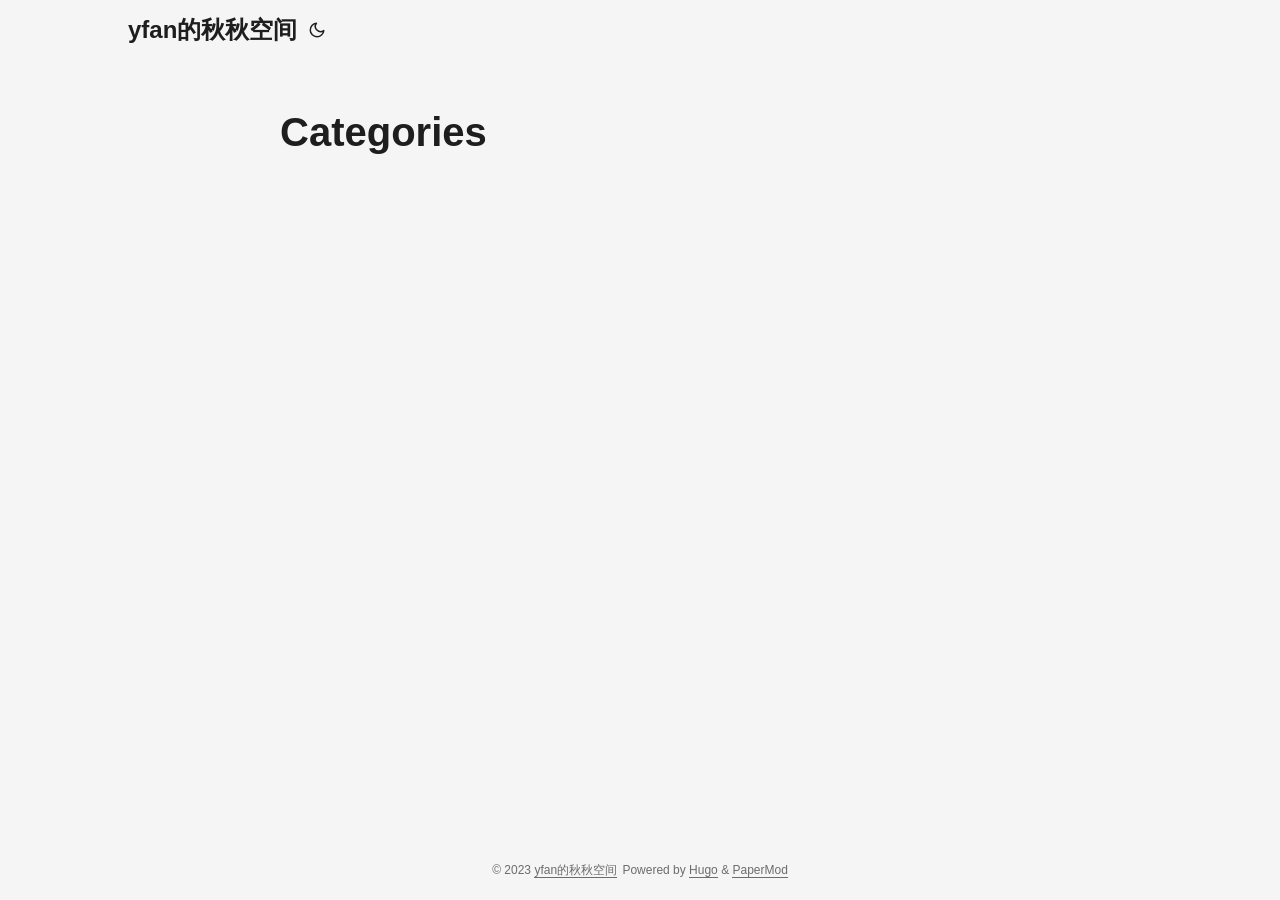
==== categories/index.html @ 94bdbe5a "20230319 new theme and klipper blog" ====
<!DOCTYPE html>
<html lang="en" dir="auto">

<head><meta charset="utf-8">
<meta http-equiv="X-UA-Compatible" content="IE=edge">
<meta name="viewport" content="width=device-width, initial-scale=1, shrink-to-fit=no">
<meta name="robots" content="index, follow">
<title>Categories | yfan的秋秋空间</title>
<meta name="keywords" content="">
<meta name="description" content="">
<meta name="author" content="">
<link rel="canonical" href="http://yfan.website/categories/">
<link crossorigin="anonymous" href="/assets/css/stylesheet.6a98292fb8fa8cf0f3ba4042d4b75515c04267550f3ad49ff6271b5af9562443.css" integrity="sha256-apgpL7j6jPDzukBC1LdVFcBCZ1UPOtSf9icbWvlWJEM=" rel="preload stylesheet" as="style">
<link rel="icon" href="http://yfan.website/favicon.ico">
<link rel="icon" type="image/png" sizes="16x16" href="http://yfan.website/favicon-16x16.png">
<link rel="icon" type="image/png" sizes="32x32" href="http://yfan.website/favicon-32x32.png">
<link rel="apple-touch-icon" href="http://yfan.website/apple-touch-icon.png">
<link rel="mask-icon" href="http://yfan.website/safari-pinned-tab.svg">
<meta name="theme-color" content="#2e2e33">
<meta name="msapplication-TileColor" content="#2e2e33">
<link rel="alternate" type="application/rss+xml" href="http://yfan.website/categories/index.xml">
<noscript>
    <style>
        #theme-toggle,
        .top-link {
            display: none;
        }

    </style>
    <style>
        @media (prefers-color-scheme: dark) {
            :root {
                --theme: rgb(29, 30, 32);
                --entry: rgb(46, 46, 51);
                --primary: rgb(218, 218, 219);
                --secondary: rgb(155, 156, 157);
                --tertiary: rgb(65, 66, 68);
                --content: rgb(196, 196, 197);
                --hljs-bg: rgb(46, 46, 51);
                --code-bg: rgb(55, 56, 62);
                --border: rgb(51, 51, 51);
            }

            .list {
                background: var(--theme);
            }

            .list:not(.dark)::-webkit-scrollbar-track {
                background: 0 0;
            }

            .list:not(.dark)::-webkit-scrollbar-thumb {
                border-color: var(--theme);
            }
        }

    </style>
</noscript><meta property="og:title" content="Categories" />
<meta property="og:description" content="" />
<meta property="og:type" content="website" />
<meta property="og:url" content="http://yfan.website/categories/" />

<meta name="twitter:card" content="summary"/>
<meta name="twitter:title" content="Categories"/>
<meta name="twitter:description" content=""/>

</head>

<body class="list" id="top">
<script>
    if (localStorage.getItem("pref-theme") === "dark") {
        document.body.classList.add('dark');
    } else if (localStorage.getItem("pref-theme") === "light") {
        document.body.classList.remove('dark')
    } else if (window.matchMedia('(prefers-color-scheme: dark)').matches) {
        document.body.classList.add('dark');
    }

</script>

<header class="header">
    <nav class="nav">
        <div class="logo">
            <a href="http://yfan.website/" accesskey="h" title="yfan的秋秋空间 (Alt + H)">yfan的秋秋空间</a>
            <div class="logo-switches">
                <button id="theme-toggle" accesskey="t" title="(Alt + T)">
                    <svg id="moon" xmlns="http://www.w3.org/2000/svg" width="24" height="18" viewBox="0 0 24 24"
                        fill="none" stroke="currentColor" stroke-width="2" stroke-linecap="round"
                        stroke-linejoin="round">
                        <path d="M21 12.79A9 9 0 1 1 11.21 3 7 7 0 0 0 21 12.79z"></path>
                    </svg>
                    <svg id="sun" xmlns="http://www.w3.org/2000/svg" width="24" height="18" viewBox="0 0 24 24"
                        fill="none" stroke="currentColor" stroke-width="2" stroke-linecap="round"
                        stroke-linejoin="round">
                        <circle cx="12" cy="12" r="5"></circle>
                        <line x1="12" y1="1" x2="12" y2="3"></line>
                        <line x1="12" y1="21" x2="12" y2="23"></line>
                        <line x1="4.22" y1="4.22" x2="5.64" y2="5.64"></line>
                        <line x1="18.36" y1="18.36" x2="19.78" y2="19.78"></line>
                        <line x1="1" y1="12" x2="3" y2="12"></line>
                        <line x1="21" y1="12" x2="23" y2="12"></line>
                        <line x1="4.22" y1="19.78" x2="5.64" y2="18.36"></line>
                        <line x1="18.36" y1="5.64" x2="19.78" y2="4.22"></line>
                    </svg>
                </button>
            </div>
        </div>
        <ul id="menu">
        </ul>
    </nav>
</header>
<main class="main">
<header class="page-header">
    <h1>Categories</h1>
</header>

<ul class="terms-tags">
</ul>
    </main>
    
<footer class="footer">
    <span>&copy; 2023 <a href="http://yfan.website/">yfan的秋秋空间</a></span>
    <span>
        Powered by
        <a href="https://gohugo.io/" rel="noopener noreferrer" target="_blank">Hugo</a> &
        <a href="https://github.com/adityatelange/hugo-PaperMod/" rel="noopener" target="_blank">PaperMod</a>
    </span>
</footer>
<a href="#top" aria-label="go to top" title="Go to Top (Alt + G)" class="top-link" id="top-link" accesskey="g">
    <svg xmlns="http://www.w3.org/2000/svg" viewBox="0 0 12 6" fill="currentColor">
        <path d="M12 6H0l6-6z" />
    </svg>
</a>

<script>
    let menu = document.getElementById('menu')
    if (menu) {
        menu.scrollLeft = localStorage.getItem("menu-scroll-position");
        menu.onscroll = function () {
            localStorage.setItem("menu-scroll-position", menu.scrollLeft);
        }
    }

    document.querySelectorAll('a[href^="#"]').forEach(anchor => {
        anchor.addEventListener("click", function (e) {
            e.preventDefault();
            var id = this.getAttribute("href").substr(1);
            if (!window.matchMedia('(prefers-reduced-motion: reduce)').matches) {
                document.querySelector(`[id='${decodeURIComponent(id)}']`).scrollIntoView({
                    behavior: "smooth"
                });
            } else {
                document.querySelector(`[id='${decodeURIComponent(id)}']`).scrollIntoView();
            }
            if (id === "top") {
                history.replaceState(null, null, " ");
            } else {
                history.pushState(null, null, `#${id}`);
            }
        });
    });

</script>
<script>
    var mybutton = document.getElementById("top-link");
    window.onscroll = function () {
        if (document.body.scrollTop > 800 || document.documentElement.scrollTop > 800) {
            mybutton.style.visibility = "visible";
            mybutton.style.opacity = "1";
        } else {
            mybutton.style.visibility = "hidden";
            mybutton.style.opacity = "0";
        }
    };

</script>
<script>
    document.getElementById("theme-toggle").addEventListener("click", () => {
        if (document.body.className.includes("dark")) {
            document.body.classList.remove('dark');
            localStorage.setItem("pref-theme", 'light');
        } else {
            document.body.classList.add('dark');
            localStorage.setItem("pref-theme", 'dark');
        }
    })

</script>
</body>

</html>
---- assets/css/stylesheet.6a98292fb8fa8cf0f3ba4042d4b75515c04267550f3ad49ff6271b5af9562443.css ----
/*
  PaperMod v7
  License: MIT https://github.com/adityatelange/hugo-PaperMod/blob/master/LICENSE
  Copyright (c) 2020 nanxiaobei and adityatelange
  Copyright (c) 2021-2023 adityatelange
*/
:root{--gap:24px;--content-gap:20px;--nav-width:1024px;--main-width:720px;--header-height:60px;--footer-height:60px;--radius:8px;--theme:rgb(255, 255, 255);--entry:rgb(255, 255, 255);--primary:rgb(30, 30, 30);--secondary:rgb(108, 108, 108);--tertiary:rgb(214, 214, 214);--content:rgb(31, 31, 31);--hljs-bg:rgb(28, 29, 33);--code-bg:rgb(245, 245, 245);--border:rgb(238, 238, 238)}.dark{--theme:rgb(29, 30, 32);--entry:rgb(46, 46, 51);--primary:rgb(218, 218, 219);--secondary:rgb(155, 156, 157);--tertiary:rgb(65, 66, 68);--content:rgb(196, 196, 197);--hljs-bg:rgb(46, 46, 51);--code-bg:rgb(55, 56, 62);--border:rgb(51, 51, 51)}.list{background:var(--code-bg)}.dark.list{background:var(--theme)}*,::after,::before{box-sizing:border-box}html{-webkit-tap-highlight-color:transparent;overflow-y:scroll}a,button,body,h1,h2,h3,h4,h5,h6{color:var(--primary)}body{font-family:-apple-system,BlinkMacSystemFont,segoe ui,Roboto,Oxygen,Ubuntu,Cantarell,open sans,helvetica neue,sans-serif;font-size:18px;line-height:1.6;word-break:break-word;background:var(--theme)}article,aside,figcaption,figure,footer,header,hgroup,main,nav,section,table{display:block}h1,h2,h3,h4,h5,h6{line-height:1.2}h1,h2,h3,h4,h5,h6,p{margin-top:0;margin-bottom:0}ul{padding:0}a{text-decoration:none}body,figure,ul{margin:0}table{width:100%;border-collapse:collapse;border-spacing:0;overflow-x:auto;word-break:keep-all}button,input,textarea{padding:0;font:inherit;background:0 0;border:0}input,textarea{outline:0}button,input[type=button],input[type=submit]{cursor:pointer}input:-webkit-autofill,textarea:-webkit-autofill{box-shadow:0 0 0 50px var(--theme)inset}img{display:block;max-width:100%}.not-found{position:absolute;left:0;right:0;display:flex;align-items:center;justify-content:center;height:80%;font-size:160px;font-weight:700}.archive-posts{width:100%;font-size:16px}.archive-year{margin-top:40px}.archive-year:not(:last-of-type){border-bottom:2px solid var(--border)}.archive-month{display:flex;align-items:flex-start;padding:10px 0}.archive-month-header{margin:25px 0;width:200px}.archive-month:not(:last-of-type){border-bottom:1px solid var(--border)}.archive-entry{position:relative;padding:5px;margin:10px 0}.archive-entry-title{margin:5px 0;font-weight:400}.archive-count,.archive-meta{color:var(--secondary);font-size:14px}.footer,.top-link{font-size:12px;color:var(--secondary)}.footer{max-width:calc(var(--main-width) + var(--gap) * 2);margin:auto;padding:calc((var(--footer-height) - var(--gap))/2)var(--gap);text-align:center;line-height:24px}.footer span{margin-inline-start:1px;margin-inline-end:1px}.footer span:last-child{white-space:nowrap}.footer a{color:inherit;border-bottom:1px solid var(--secondary)}.footer a:hover{border-bottom:1px solid var(--primary)}.top-link{visibility:hidden;position:fixed;bottom:60px;right:30px;z-index:99;background:var(--tertiary);width:42px;height:42px;padding:12px;border-radius:64px;transition:visibility .5s,opacity .8s linear}.top-link,.top-link svg{filter:drop-shadow(0 0 0 var(--theme))}.footer a:hover,.top-link:hover{color:var(--primary)}.top-link:focus,#theme-toggle:focus{outline:0}.nav{display:flex;flex-wrap:wrap;justify-content:space-between;max-width:calc(var(--nav-width) + var(--gap) * 2);margin-inline-start:auto;margin-inline-end:auto;line-height:var(--header-height)}.nav a{display:block}.logo,#menu{display:flex;margin:auto var(--gap)}.logo{flex-wrap:inherit}.logo a{font-size:24px;font-weight:700}.logo a img,.logo a svg{display:inline;vertical-align:middle;pointer-events:none;transform:translate(0,-10%);border-radius:6px;margin-inline-end:8px}button#theme-toggle{font-size:26px;margin:auto 4px}body.dark #moon{vertical-align:middle;display:none}body:not(.dark) #sun{display:none}#menu{list-style:none;word-break:keep-all;overflow-x:auto;white-space:nowrap}#menu li+li{margin-inline-start:var(--gap)}#menu a{font-size:16px}#menu .active{font-weight:500;border-bottom:2px solid}.lang-switch li,.lang-switch ul,.logo-switches{display:inline-flex;margin:auto 4px}.lang-switch{display:flex;flex-wrap:inherit}.lang-switch a{margin:auto 3px;font-size:16px;font-weight:500}.logo-switches{flex-wrap:inherit}.main{position:relative;min-height:calc(100vh - var(--header-height) - var(--footer-height));max-width:calc(var(--main-width) + var(--gap) * 2);margin:auto;padding:var(--gap)}.page-header h1{font-size:40px}.pagination{display:flex}.pagination a{color:var(--theme);font-size:13px;line-height:36px;background:var(--primary);border-radius:calc(36px/2);padding:0 16px}.pagination .next{margin-inline-start:auto}.social-icons{padding:12px 0}.social-icons a:not(:last-of-type){margin-inline-end:12px}.social-icons a svg{height:26px;width:26px}code{direction:ltr}div.highlight,pre{position:relative}.copy-code{display:none;position:absolute;top:4px;right:4px;color:rgba(255,255,255,.8);background:rgba(78,78,78,.8);border-radius:var(--radius);padding:0 5px;font-size:14px;user-select:none}div.highlight:hover .copy-code,pre:hover .copy-code{display:block}.first-entry{position:relative;display:flex;flex-direction:column;justify-content:center;min-height:320px;margin:var(--gap)0 calc(var(--gap) * 2)}.first-entry .entry-header{overflow:hidden;display:-webkit-box;-webkit-box-orient:vertical;-webkit-line-clamp:3}.first-entry .entry-header h1{font-size:34px;line-height:1.3}.first-entry .entry-content{margin:14px 0;font-size:16px;-webkit-line-clamp:3}.first-entry .entry-footer{font-size:14px}.home-info .entry-content{-webkit-line-clamp:unset}.post-entry{position:relative;margin-bottom:var(--gap);padding:var(--gap);background:var(--entry);border-radius:var(--radius);transition:transform .1s;border:1px solid var(--border)}.post-entry:active{transform:scale(.96)}.tag-entry .entry-cover{display:none}.entry-header h2{font-size:24px;line-height:1.3}.entry-content{margin:8px 0;color:var(--secondary);font-size:14px;line-height:1.6;overflow:hidden;display:-webkit-box;-webkit-box-orient:vertical;-webkit-line-clamp:2}.entry-footer{color:var(--secondary);font-size:13px}.entry-link{position:absolute;left:0;right:0;top:0;bottom:0}.entry-cover,.entry-isdraft{font-size:14px;color:var(--secondary)}.entry-cover{margin-bottom:var(--gap);text-align:center}.entry-cover img{border-radius:var(--radius);pointer-events:none;width:100%;height:auto}.entry-cover a{color:var(--secondary);box-shadow:0 1px 0 var(--primary)}.page-header,.post-header{margin:24px auto var(--content-gap)}.post-title{margin-bottom:2px;font-size:40px}.post-description{margin-top:10px;margin-bottom:5px}.post-meta,.breadcrumbs{color:var(--secondary);font-size:14px;display:flex;flex-wrap:wrap}.post-meta .i18n_list li{display:inline-flex;list-style:none;margin:auto 3px;box-shadow:0 1px 0 var(--secondary)}.breadcrumbs a{font-size:16px}.post-content{color:var(--content)}.post-content h3,.post-content h4,.post-content h5,.post-content h6{margin:24px 0 16px}.post-content h1{margin:40px auto 32px;font-size:40px}.post-content h2{margin:32px auto 24px;font-size:32px}.post-content h3{font-size:24px}.post-content h4{font-size:16px}.post-content h5{font-size:14px}.post-content h6{font-size:12px}.post-content a,.toc a:hover{box-shadow:0 1px;box-decoration-break:clone;-webkit-box-decoration-break:clone}.post-content a code{margin:auto 0;border-radius:0;box-shadow:0 -1px 0 var(--primary)inset}.post-content del{text-decoration:none;background:linear-gradient(to right,var(--primary) 100%,transparent 0)0/1px 1px repeat-x}.post-content dl,.post-content ol,.post-content p,.post-content figure,.post-content ul{margin-bottom:var(--content-gap)}.post-content ol,.post-content ul{padding-inline-start:20px}.post-content li{margin-top:5px}.post-content li p{margin-bottom:0}.post-content dl{display:flex;flex-wrap:wrap;margin:0}.post-content dt{width:25%;font-weight:700}.post-content dd{width:75%;margin-inline-start:0;padding-inline-start:10px}.post-content dd~dd,.post-content dt~dt{margin-top:10px}.post-content table{margin-bottom:32px}.post-content table th,.post-content table:not(.highlighttable,.highlight table,.gist .highlight) td{min-width:80px;padding:12px 8px;line-height:1.5;border-bottom:1px solid var(--border)}.post-content table th{font-size:14px;text-align:start}.post-content table:not(.highlighttable) td code:only-child{margin:auto 0}.post-content .highlight table{border-radius:var(--radius)}.post-content .highlight:not(table){margin:10px auto;background:var(--hljs-bg)!important;border-radius:var(--radius);direction:ltr}.post-content li>.highlight{margin-inline-end:0}.post-content ul pre{margin-inline-start:calc(var(--gap) * -2)}.post-content .highlight pre{margin:0}.post-content .highlighttable{table-layout:fixed}.post-content .highlighttable td:first-child{width:40px}.post-content .highlighttable td .linenodiv{padding-inline-end:0!important}.post-content .highlighttable td .highlight,.post-content .highlighttable td .linenodiv pre{margin-bottom:0}.post-content code{margin:auto 4px;padding:4px 6px;font-size:.78em;line-height:1.5;background:var(--code-bg);border-radius:2px}.post-content pre code{display:block;margin:auto 0;padding:10px;color:#d5d5d6;background:var(--hljs-bg)!important;border-radius:var(--radius);overflow-x:auto;word-break:break-all}.post-content blockquote{margin:20px 0;padding:0 14px;border-inline-start:3px solid var(--primary)}.post-content hr{margin:30px 0;height:2px;background:var(--tertiary);border:0}.post-content iframe{max-width:100%}.post-content img{border-radius:4px;margin:1rem 0}.post-content img[src*="#center"]{margin:1rem auto}.post-content figure.align-center{text-align:center}.post-content figure>figcaption{color:var(--primary);font-size:16px;font-weight:700;margin:8px 0 16px}.post-content figure>figcaption>p{color:var(--secondary);font-size:14px;font-weight:400}.toc{margin:0 2px 40px;border:1px solid var(--border);background:var(--code-bg);border-radius:var(--radius);padding:.4em}.dark .toc{background:var(--entry)}.toc details summary{cursor:zoom-in;margin-inline-start:20px}.toc details[open] summary{cursor:zoom-out}.toc .details{display:inline;font-weight:500}.toc .inner{margin:0 20px;padding:10px 20px}.toc li ul{margin-inline-start:var(--gap)}.toc summary:focus{outline:0}.post-footer{margin-top:56px}.post-tags li{display:inline-block;margin-inline-end:3px;margin-bottom:5px}.post-tags a,.share-buttons,.paginav{border-radius:var(--radius);background:var(--code-bg);border:1px solid var(--border)}.post-tags a{display:block;padding-inline-start:14px;padding-inline-end:14px;color:var(--secondary);font-size:14px;line-height:34px;background:var(--code-bg)}.post-tags a:hover,.paginav a:hover{background:var(--border)}.share-buttons{margin:14px 0;padding-inline-start:var(--radius);display:flex;justify-content:center;overflow-x:auto}.share-buttons a{margin-top:10px}.share-buttons a:not(:last-of-type){margin-inline-end:12px}h1:hover .anchor,h2:hover .anchor,h3:hover .anchor,h4:hover .anchor,h5:hover .anchor,h6:hover .anchor{display:inline-flex;color:var(--secondary);margin-inline-start:8px;font-weight:500;user-select:none}.paginav{margin:10px 0;display:flex;line-height:30px;border-radius:var(--radius)}.paginav a{padding-inline-start:14px;padding-inline-end:14px;border-radius:var(--radius)}.paginav .title{letter-spacing:1px;text-transform:uppercase;font-size:small;color:var(--secondary)}.paginav .prev,.paginav .next{width:50%}.paginav span:hover:not(.title){box-shadow:0 1px}.paginav .next{margin-inline-start:auto;text-align:right}[dir=rtl] .paginav .next{text-align:left}h1>a>svg{display:inline}img.in-text{display:inline;margin:auto}.buttons,.main .profile{display:flex;justify-content:center}.main .profile{align-items:center;min-height:calc(100vh - var(--header-height) - var(--footer-height) - (var(--gap) * 2));text-align:center}.profile .profile_inner h1{padding:12px 0}.profile img{display:inline-table;border-radius:50%}.buttons{flex-wrap:wrap;max-width:400px;margin:0 auto}.button{background:var(--tertiary);border-radius:var(--radius);margin:8px;padding:6px;transition:transform .1s}.button-inner{padding:0 8px}.button:active{transform:scale(.96)}#searchbox input{padding:4px 10px;width:100%;color:var(--primary);font-weight:700;border:2px solid var(--tertiary);border-radius:var(--radius)}#searchbox input:focus{border-color:var(--secondary)}#searchResults li{list-style:none;border-radius:var(--radius);padding:10px;margin:10px 0;position:relative;font-weight:500}#searchResults{margin:10px 0;width:100%}#searchResults li:active{transition:transform .1s;transform:scale(.98)}#searchResults a{position:absolute;width:100%;height:100%;top:0;left:0;outline:none}#searchResults .focus{transform:scale(.98);border:2px solid var(--tertiary)}.terms-tags li{display:inline-block;margin:10px;font-weight:500}.terms-tags a{display:block;padding:3px 10px;background:var(--tertiary);border-radius:6px;transition:transform .1s}.terms-tags a:active{background:var(--tertiary);transform:scale(.96)}.hljs-comment,.hljs-quote{color:#b6b18b}.hljs-deletion,.hljs-name,.hljs-regexp,.hljs-selector-class,.hljs-selector-id,.hljs-tag,.hljs-template-variable,.hljs-variable{color:#eb3c54}.hljs-built_in,.hljs-builtin-name,.hljs-link,.hljs-literal,.hljs-meta,.hljs-number,.hljs-params,.hljs-type{color:#e7ce56}.hljs-attribute{color:#ee7c2b}.hljs-addition,.hljs-bullet,.hljs-string,.hljs-symbol{color:#4fb4d7}.hljs-section,.hljs-title{color:#78bb65}.hljs-keyword,.hljs-selector-tag{color:#b45ea4}.hljs{display:block;overflow-x:auto;background:#1c1d21;color:#c0c5ce;padding:.5em}.hljs-emphasis{font-style:italic}.hljs-strong{font-weight:700}::-webkit-scrollbar-track{background:0 0}.list:not(.dark)::-webkit-scrollbar-track{background:var(--code-bg)}::-webkit-scrollbar-thumb{background:var(--tertiary);border:5px solid var(--theme);border-radius:var(--radius)}.list:not(.dark)::-webkit-scrollbar-thumb{border:5px solid var(--code-bg)}::-webkit-scrollbar-thumb:hover{background:var(--secondary)}::-webkit-scrollbar:not(.highlighttable,.highlight table,.gist .highlight){background:var(--theme)}.post-content .highlighttable td .highlight pre code::-webkit-scrollbar{display:none}.post-content :not(table) ::-webkit-scrollbar-thumb{border:2px solid var(--hljs-bg);background:#717175}.post-content :not(table) ::-webkit-scrollbar-thumb:hover{background:#a3a3a5}.gist table::-webkit-scrollbar-thumb{border:2px solid #fff;background:#adadad}.gist table::-webkit-scrollbar-thumb:hover{background:#707070}.post-content table::-webkit-scrollbar-thumb{border-width:2px}@media screen and (min-width:768px){::-webkit-scrollbar{width:19px;height:11px}}@media screen and (max-width:768px){:root{--gap:14px}.profile img{transform:scale(.85)}.first-entry{min-height:260px}.archive-month{flex-direction:column}.archive-year{margin-top:20px}.footer{padding:calc((var(--footer-height) - var(--gap) - 10px)/2)var(--gap)}}@media screen and (max-width:900px){.list .top-link{transform:translateY(-5rem)}}@media(prefers-reduced-motion){.terms-tags a:active,.button:active,.post-entry:active,.top-link,#searchResults .focus,#searchResults li:active{transform:none}}
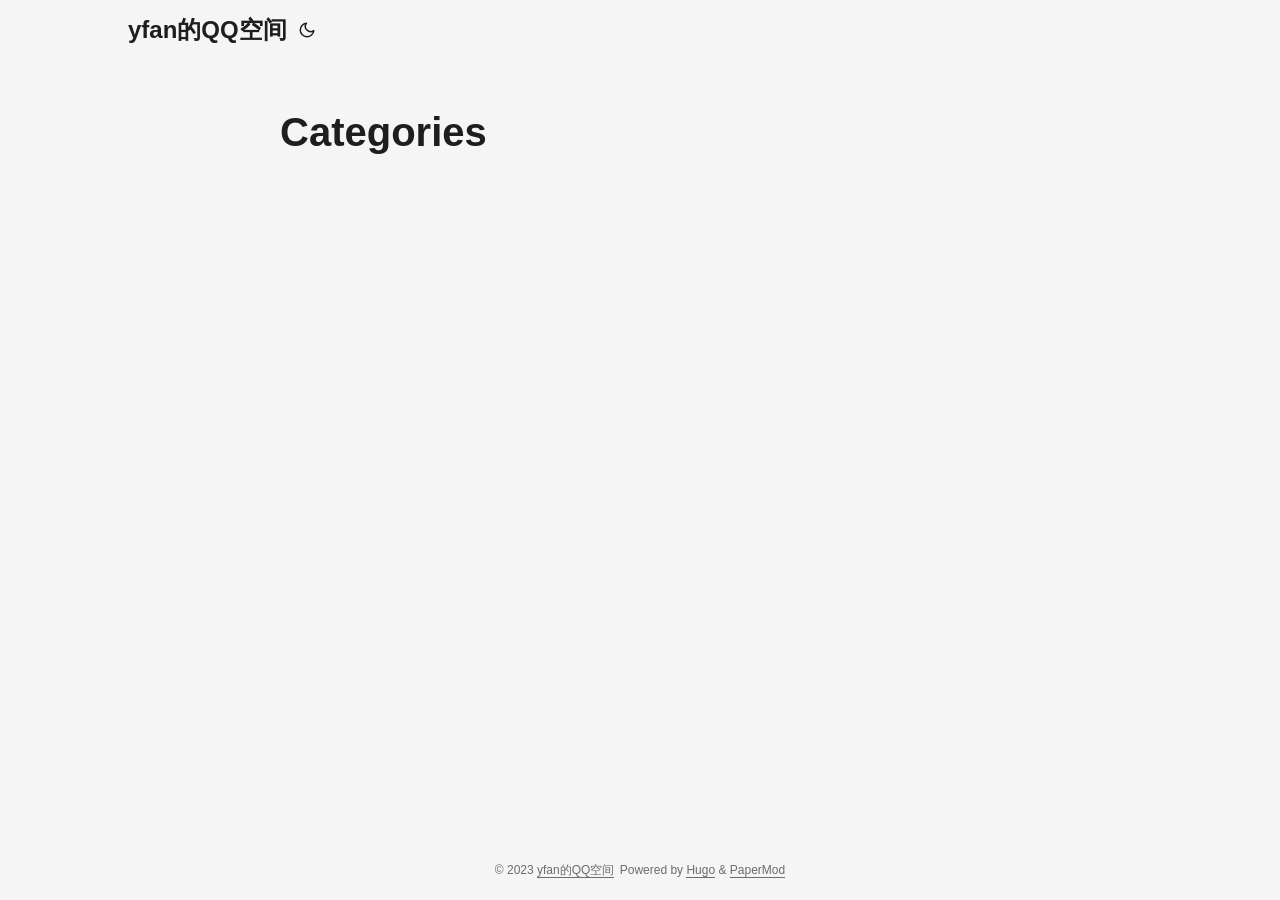
==== commit 9c784b4e: "some fix" ====
--- a/categories/index.html
+++ b/categories/index.html
@@ -5,7 +5,7 @@
 <meta http-equiv="X-UA-Compatible" content="IE=edge">
 <meta name="viewport" content="width=device-width, initial-scale=1, shrink-to-fit=no">
 <meta name="robots" content="index, follow">
-<title>Categories | yfan的秋秋空间</title>
+<title>Categories | yfan的QQ空间</title>
 <meta name="keywords" content="">
 <meta name="description" content="">
 <meta name="author" content="">
@@ -81,7 +81,7 @@
 <header class="header">
     <nav class="nav">
         <div class="logo">
-            <a href="http://yfan.website/" accesskey="h" title="yfan的秋秋空间 (Alt + H)">yfan的秋秋空间</a>
+            <a href="http://yfan.website/" accesskey="h" title="yfan的QQ空间 (Alt + H)">yfan的QQ空间</a>
             <div class="logo-switches">
                 <button id="theme-toggle" accesskey="t" title="(Alt + T)">
                     <svg id="moon" xmlns="http://www.w3.org/2000/svg" width="24" height="18" viewBox="0 0 24 24"
@@ -119,7 +119,7 @@
     </main>
     
 <footer class="footer">
-    <span>&copy; 2023 <a href="http://yfan.website/">yfan的秋秋空间</a></span>
+    <span>&copy; 2023 <a href="http://yfan.website/">yfan的QQ空间</a></span>
     <span>
         Powered by
         <a href="https://gohugo.io/" rel="noopener noreferrer" target="_blank">Hugo</a> &
